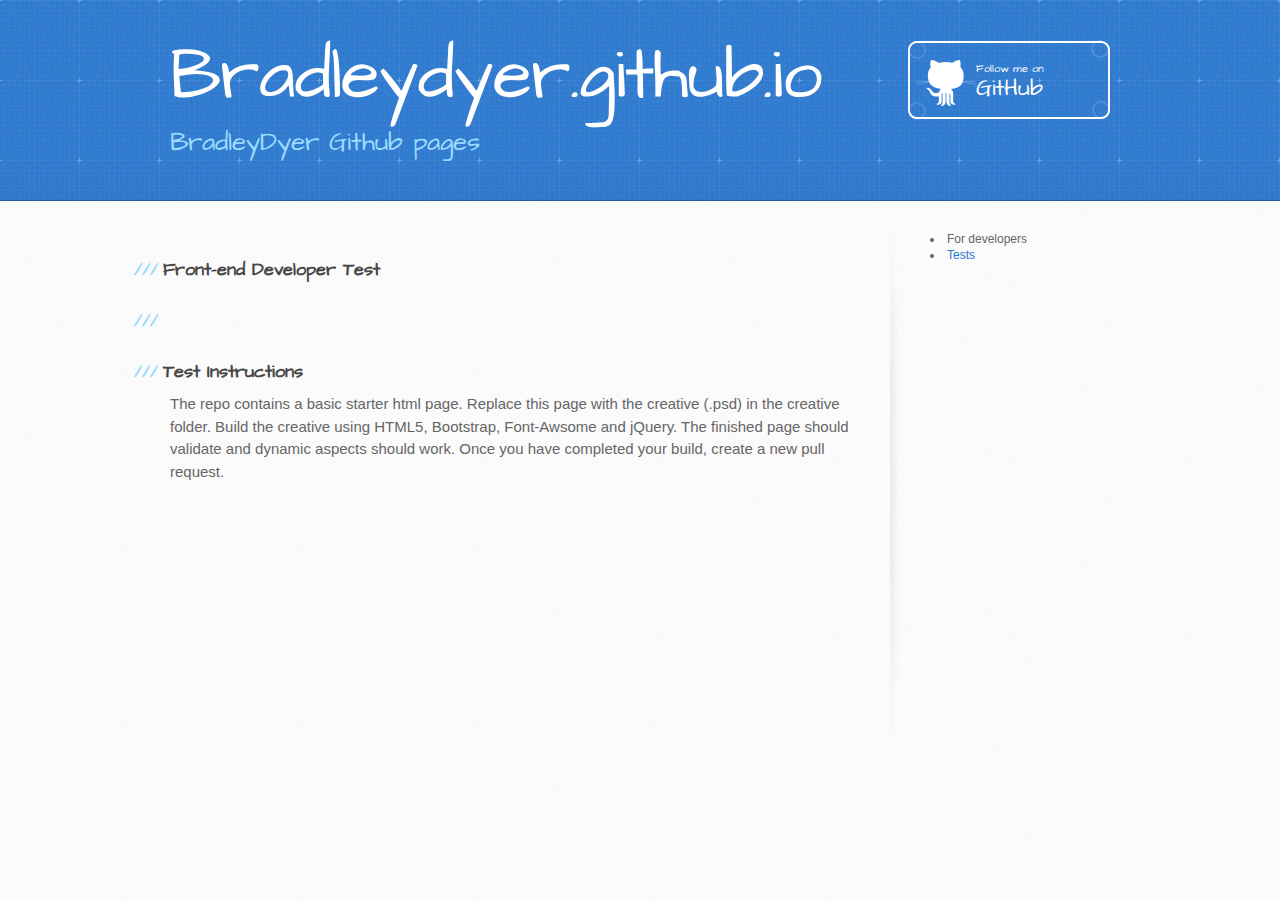
==== frontendtest.html @ e551ca8c "Create frontendtest.html" ====
<!DOCTYPE html>
<html>
  <head>
    <meta charset='utf-8'>
    <meta http-equiv="X-UA-Compatible" content="chrome=1">
    <meta name="viewport" content="width=device-width, initial-scale=1, maximum-scale=1">
    <link href='https://fonts.googleapis.com/css?family=Architects+Daughter' rel='stylesheet' type='text/css'>
    <link rel="stylesheet" type="text/css" href="stylesheets/stylesheet.css" media="screen" />
    <link rel="stylesheet" type="text/css" href="stylesheets/pygment_trac.css" media="screen" />
    <link rel="stylesheet" type="text/css" href="stylesheets/print.css" media="print" />

    <!--[if lt IE 9]>
    <script src="//html5shiv.googlecode.com/svn/trunk/html5.js"></script>
    <![endif]-->

    <title>Bradleydyer.github.io by bradleydyer</title>
  </head>

  <body>
    <header>
      <div class="inner">
        <h1>Bradleydyer.github.io</h1>
        <h2>BradleyDyer Github pages</h2>
        <a href="https://github.com/bradleydyer" class="button"><small>Follow me on</small>GitHub</a>
      </div>
    </header>

    <div id="content-wrapper">
      <div class="inner clearfix">
        <section id="main-content">
        <h3>Front-end Developer Test<h3>
        <h3>Test Instructions</h3>
        <p>The repo contains a basic starter html page. Replace this page with the creative (.psd) in the creative folder.
Build the creative using HTML5, Bootstrap, Font-Awsome and jQuery. The finished page should validate and dynamic aspects should work.
Once you have completed your build, create a new pull request.</p>
        </section>
        <aside id="sidebar">
          <ul>
            <li>For developers</li>
            <li><a href="tests.html">Tests</a></li>
          </ul>
        </aside>
      </div>
    </div>

  
  </body>
</html>
---- stylesheets/stylesheet.css ----
/* http://meyerweb.com/eric/tools/css/reset/ 
   v2.0 | 20110126
   License: none (public domain)
*/
html, body, div, span, applet, object, iframe,
h1, h2, h3, h4, h5, h6, p, blockquote, pre,
a, abbr, acronym, address, big, cite, code,
del, dfn, em, img, ins, kbd, q, s, samp,
small, strike, strong, sub, sup, tt, var,
b, u, i, center,
dl, dt, dd, ol, ul, li,
fieldset, form, label, legend,
table, caption, tbody, tfoot, thead, tr, th, td,
article, aside, canvas, details, embed, 
figure, figcaption, footer, header, hgroup, 
menu, nav, output, ruby, section, summary,
time, mark, audio, video {
	margin: 0;
	padding: 0;
	border: 0;
	font-size: 100%;
	font: inherit;
	vertical-align: baseline;
}
/* HTML5 display-role reset for older browsers */
article, aside, details, figcaption, figure, 
footer, header, hgroup, menu, nav, section {
	display: block;
}
body {
	line-height: 1;
}
ol, ul {
	list-style: none;
}
blockquote, q {
	quotes: none;
}
blockquote:before, blockquote:after,
q:before, q:after {
	content: '';
	content: none;
}
table {
	border-collapse: collapse;
	border-spacing: 0;
}

/* LAYOUT STYLES */
body {
  font-size: 15px;
  line-height: 1.5; 
  background: #fafafa url(../images/body-bg.jpg) 0 0 repeat;
  font-family: 'Helvetica Neue', Helvetica, Arial, serif;
  font-weight: 400;
  color: #666;
}

a {
  color: #2879d0;
}
a:hover {
  color: #2268b2;
}

header {
  padding-top: 40px;
  padding-bottom: 40px;
  font-family: 'Architects Daughter', 'Helvetica Neue', Helvetica, Arial, serif; 
  background: #2e7bcf url(../images/header-bg.jpg) 0 0 repeat-x;
  border-bottom: solid 1px #275da1;
}

header h1 {
  letter-spacing: -1px;
  font-size: 72px;
  color: #fff;
  line-height: 1;
  margin-bottom: 0.2em;
  width: 540px;
}

header h2 {
  font-size: 26px;
  color: #9ddcff;
  font-weight: normal;
  line-height: 1.3;
  width: 540px;
  letter-spacing: 0;
}

.inner {
  position: relative;
  width: 940px;
  margin: 0 auto;
}

#content-wrapper {
  border-top: solid 1px #fff;
  padding-top: 30px;
}

#main-content {
  width: 690px;
  float: left;
}

#main-content img {
  max-width: 100%;
}

aside#sidebar {
  width: 200px;
  padding-left: 20px;
  min-height: 504px;
  float: right;
  background: transparent url(../images/sidebar-bg.jpg) 0 0 no-repeat;
  font-size: 12px;
  line-height: 1.3;
}

aside#sidebar p.repo-owner,
aside#sidebar p.repo-owner a {
  font-weight: bold;
}

#downloads {
  margin-bottom: 40px;
}

a.button {
  width: 134px;
  height: 58px;
  line-height: 1.2;
  font-size: 23px;
  color: #fff;
  padding-left: 68px;
  padding-top: 22px;
  font-family: 'Architects Daughter', 'Helvetica Neue', Helvetica, Arial, serif; 
}
a.button small {
  display: block;
  font-size: 11px;
}
header a.button {
  position: absolute;
  right: 0;
  top: 0;
  background: transparent url(../images/github-button.png) 0 0 no-repeat;
}
aside a.button {
  width: 138px;
  padding-left: 64px;
  display: block;
  background: transparent url(../images/download-button.png) 0 0 no-repeat;
  margin-bottom: 20px;
  font-size: 21px;
}

code, pre {
  font-family: Monaco, "Bitstream Vera Sans Mono", "Lucida Console", Terminal, monospace;
  color: #222;
  margin-bottom: 30px;
  font-size: 13px;
}

code {
  background-color: #f2f8fc;
  border: solid 1px #dbe7f3;
  padding: 0 3px;
}

pre {
  padding: 20px;
  background: #fff;
  text-shadow: none;
  overflow: auto;
  border: solid 1px #f2f2f2;
}
pre code {
  color: #2879d0;
  background-color: #fff;
  border: none;
  padding: 0;
}

ul, ol, dl {
  margin-bottom: 20px;
}


/* COMMON STYLES */

hr {
  height: 1px;
  line-height: 1px;
  margin-top: 1em;
  padding-bottom: 1em;
  border: none;
  background: transparent url('../images/hr.png') 0 0 no-repeat;
}

table {
  width: 100%;
  border: 1px solid #ebebeb;
}

th {
  font-weight: 500;
}

td {
  border: 1px solid #ebebeb;
  text-align: center; 
  font-weight: 300;
}

form {
  background: #f2f2f2;
  padding: 20px;
  
}


/* GENERAL ELEMENT TYPE STYLES */

#main-content h1 {
  font-family: 'Architects Daughter', 'Helvetica Neue', Helvetica, Arial, serif; 
  font-size: 2.8em;
  letter-spacing: -1px;
  color: #474747;
} 

#main-content h1:before {
  content: "/";
  color: #9ddcff;
  padding-right: 0.3em;
  margin-left: -0.9em;
}

#main-content h2 {
  font-family: 'Architects Daughter', 'Helvetica Neue', Helvetica, Arial, serif; 
  font-size: 22px;
  font-weight: bold;
  margin-bottom: 8px;
  color: #474747;
} 
#main-content h2:before {
  content: "//";
  color: #9ddcff;
  padding-right: 0.3em;
  margin-left: -1.5em;
}

#main-content h3 {
  font-family: 'Architects Daughter', 'Helvetica Neue', Helvetica, Arial, serif; 
  font-size: 18px;
  font-weight: bold;
  margin-top: 24px;
  margin-bottom: 8px;
  color: #474747;
} 
 
#main-content h3:before {
  content: "///";
  color: #9ddcff;
  padding-right: 0.3em;
  margin-left: -2em;
}

#main-content h4 {
  font-family: 'Architects Daughter', 'Helvetica Neue', Helvetica, Arial, serif; 
  font-size: 15px;
  font-weight: bold;
  color: #474747;
} 

h4:before {
  content: "////";
  color: #9ddcff;
  padding-right: 0.3em;
  margin-left: -2.8em;
}

#main-content h5 {
  font-family: 'Architects Daughter', 'Helvetica Neue', Helvetica, Arial, serif; 
  font-size: 14px;
  color: #474747;
} 
h5:before {
  content: "/////";
  color: #9ddcff;
  padding-right: 0.3em;
  margin-left: -3.2em;
}

#main-content h6 {
  font-family: 'Architects Daughter', 'Helvetica Neue', Helvetica, Arial, serif; 
  font-size: .8em;
  color: #474747;
} 
h6:before {
  content: "//////";
  color: #9ddcff;
  padding-right: 0.3em;
  margin-left: -3.7em;
}

p {
  margin-bottom: 20px;
}
 
a {
  text-decoration: none;
}

p a {
  font-weight: 400;
}

blockquote {
  font-size: 1.6em;
  border-left: 10px solid #e9e9e9;
  margin-bottom: 20px;
  padding: 0 0 0 30px;
}

ul {
  list-style: disc inside;
  padding-left: 20px;
}

ol {
  list-style: decimal inside;
  padding-left: 3px;
}

dl dd {
  font-style: italic;
  font-weight: 100;
}

footer {
  background: transparent url('../images/hr.png') 0 0 no-repeat;
  margin-top: 40px;
  padding-top: 20px;
  padding-bottom: 30px;
  font-size: 13px;
  color: #aaa;
}

footer a {
  color: #666;
}
footer a:hover {
  color: #444;
}

/* MISC */
.clearfix:after {
  clear: both;
  content: '.';
  display: block;
  visibility: hidden;
  height: 0;
}

.clearfix {display: inline-block;}
* html .clearfix {height: 1%;}
.clearfix {display: block;}

/* #Media Queries
================================================== */

/* Smaller than standard 960 (devices and browsers) */
@media only screen and (max-width: 959px) {}

/* Tablet Portrait size to standard 960 (devices and browsers) */
@media only screen and (min-width: 768px) and (max-width: 959px) {
  .inner {
    width: 740px;
  }
  header h1, header h2 {
    width: 340px;
  }
  header h1 {
    font-size: 60px;
  }
  header h2 {
    font-size: 30px;
  }
  #main-content {
    width: 490px;
  }
  #main-content h1:before,
  #main-content h2:before,
  #main-content h3:before,
  #main-content h4:before,
  #main-content h5:before,
  #main-content h6:before {
    content: none;
    padding-right: 0;
    margin-left: 0;
  }
}

/* All Mobile Sizes (devices and browser) */
@media only screen and (max-width: 767px) {
  .inner {
    width: 93%;
  }
  header {
    padding: 20px 0;
  }
  header .inner {
    position: relative;
  }
  header h1, header h2 {
    width: 100%;
  }
  header h1 {
    font-size: 48px;
  }
  header h2 {
    font-size: 24px;
  }
  header a.button {
    background-image: none;
    width: auto;
    height: auto;
    display: inline-block;
    margin-top: 15px;
    padding: 5px 10px;
    position: relative;
    text-align: center;
    font-size: 13px;
    line-height: 1;
    background-color: #9ddcff;
    color: #2879d0;
    -moz-border-radius: 5px;
    -webkit-border-radius: 5px;                     
    border-radius: 5px;    
  }
  header a.button small {
    font-size: 13px;
    display: inline;
  }
  #main-content,
  aside#sidebar {
    float: none;
    width: 100% ! important;
  }
  aside#sidebar {
    background-image: none;
    margin-top: 20px;
    border-top: solid 1px #ddd;
    padding: 20px 0;
    min-height: 0;
  }
  aside#sidebar a.button {
    display: none;
  }
  #main-content h1:before,
  #main-content h2:before,
  #main-content h3:before,
  #main-content h4:before,
  #main-content h5:before,
  #main-content h6:before {
    content: none;
    padding-right: 0;
    margin-left: 0;
  }
}

/* Mobile Landscape Size to Tablet Portrait (devices and browsers) */
@media only screen and (min-width: 480px) and (max-width: 767px) {}

/* Mobile Portrait Size to Mobile Landscape Size (devices and browsers) */
@media only screen and (max-width: 479px) {}
---- stylesheets/pygment_trac.css ----
.highlight  { background: #ffffff; }
.highlight .c { color: #999988; font-style: italic } /* Comment */
.highlight .err { color: #a61717; background-color: #e3d2d2 } /* Error */
.highlight .k { font-weight: bold } /* Keyword */
.highlight .o { font-weight: bold } /* Operator */
.highlight .cm { color: #999988; font-style: italic } /* Comment.Multiline */
.highlight .cp { color: #999999; font-weight: bold } /* Comment.Preproc */
.highlight .c1 { color: #999988; font-style: italic } /* Comment.Single */
.highlight .cs { color: #999999; font-weight: bold; font-style: italic } /* Comment.Special */
.highlight .gd { color: #000000; background-color: #ffdddd } /* Generic.Deleted */
.highlight .gd .x { color: #000000; background-color: #ffaaaa } /* Generic.Deleted.Specific */
.highlight .ge { font-style: italic } /* Generic.Emph */
.highlight .gr { color: #aa0000 } /* Generic.Error */
.highlight .gh { color: #999999 } /* Generic.Heading */
.highlight .gi { color: #000000; background-color: #ddffdd } /* Generic.Inserted */
.highlight .gi .x { color: #000000; background-color: #aaffaa } /* Generic.Inserted.Specific */
.highlight .go { color: #888888 } /* Generic.Output */
.highlight .gp { color: #555555 } /* Generic.Prompt */
.highlight .gs { font-weight: bold } /* Generic.Strong */
.highlight .gu { color: #800080; font-weight: bold; } /* Generic.Subheading */
.highlight .gt { color: #aa0000 } /* Generic.Traceback */
.highlight .kc { font-weight: bold } /* Keyword.Constant */
.highlight .kd { font-weight: bold } /* Keyword.Declaration */
.highlight .kn { font-weight: bold } /* Keyword.Namespace */
.highlight .kp { font-weight: bold } /* Keyword.Pseudo */
.highlight .kr { font-weight: bold } /* Keyword.Reserved */
.highlight .kt { color: #445588; font-weight: bold } /* Keyword.Type */
.highlight .m { color: #009999 } /* Literal.Number */
.highlight .s { color: #d14 } /* Literal.String */
.highlight .na { color: #008080 } /* Name.Attribute */
.highlight .nb { color: #0086B3 } /* Name.Builtin */
.highlight .nc { color: #445588; font-weight: bold } /* Name.Class */
.highlight .no { color: #008080 } /* Name.Constant */
.highlight .ni { color: #800080 } /* Name.Entity */
.highlight .ne { color: #990000; font-weight: bold } /* Name.Exception */
.highlight .nf { color: #990000; font-weight: bold } /* Name.Function */
.highlight .nn { color: #555555 } /* Name.Namespace */
.highlight .nt { color: #000080 } /* Name.Tag */
.highlight .nv { color: #008080 } /* Name.Variable */
.highlight .ow { font-weight: bold } /* Operator.Word */
.highlight .w { color: #bbbbbb } /* Text.Whitespace */
.highlight .mf { color: #009999 } /* Literal.Number.Float */
.highlight .mh { color: #009999 } /* Literal.Number.Hex */
.highlight .mi { color: #009999 } /* Literal.Number.Integer */
.highlight .mo { color: #009999 } /* Literal.Number.Oct */
.highlight .sb { color: #d14 } /* Literal.String.Backtick */
.highlight .sc { color: #d14 } /* Literal.String.Char */
.highlight .sd { color: #d14 } /* Literal.String.Doc */
.highlight .s2 { color: #d14 } /* Literal.String.Double */
.highlight .se { color: #d14 } /* Literal.String.Escape */
.highlight .sh { color: #d14 } /* Literal.String.Heredoc */
.highlight .si { color: #d14 } /* Literal.String.Interpol */
.highlight .sx { color: #d14 } /* Literal.String.Other */
.highlight .sr { color: #009926 } /* Literal.String.Regex */
.highlight .s1 { color: #d14 } /* Literal.String.Single */
.highlight .ss { color: #990073 } /* Literal.String.Symbol */
.highlight .bp { color: #999999 } /* Name.Builtin.Pseudo */
.highlight .vc { color: #008080 } /* Name.Variable.Class */
.highlight .vg { color: #008080 } /* Name.Variable.Global */
.highlight .vi { color: #008080 } /* Name.Variable.Instance */
.highlight .il { color: #009999 } /* Literal.Number.Integer.Long */

.type-csharp .highlight .k { color: #0000FF }
.type-csharp .highlight .kt { color: #0000FF }
.type-csharp .highlight .nf { color: #000000; font-weight: normal }
.type-csharp .highlight .nc { color: #2B91AF }
.type-csharp .highlight .nn { color: #000000 }
.type-csharp .highlight .s { color: #A31515 }
.type-csharp .highlight .sc { color: #A31515 }
---- stylesheets/print.css ----
html, body, div, span, applet, object, iframe,
h1, h2, h3, h4, h5, h6, p, blockquote, pre,
a, abbr, acronym, address, big, cite, code,
del, dfn, em, img, ins, kbd, q, s, samp,
small, strike, strong, sub, sup, tt, var,
b, u, i, center,
dl, dt, dd, ol, ul, li,
fieldset, form, label, legend,
table, caption, tbody, tfoot, thead, tr, th, td,
article, aside, canvas, details, embed, 
figure, figcaption, footer, header, hgroup, 
menu, nav, output, ruby, section, summary,
time, mark, audio, video {
  margin: 0;
  padding: 0;
  border: 0;
  font-size: 100%;
  font: inherit;
  vertical-align: baseline;
}
/* HTML5 display-role reset for older browsers */
article, aside, details, figcaption, figure, 
footer, header, hgroup, menu, nav, section {
  display: block;
}
body {
  line-height: 1;
}
ol, ul {
  list-style: none;
}
blockquote, q {
  quotes: none;
}
blockquote:before, blockquote:after,
q:before, q:after {
  content: '';
  content: none;
}
table {
  border-collapse: collapse;
  border-spacing: 0;
}
body {
  font-size: 13px;
  line-height: 1.5; 
  font-family: 'Helvetica Neue', Helvetica, Arial, serif;
  color: #000;
}

a {
  color: #d5000d;
  font-weight: bold;
}

header {
  padding-top: 35px;
  padding-bottom: 10px;
}

header h1 {
  font-weight: bold;
  letter-spacing: -1px;
  font-size: 48px;
  color: #303030;
  line-height: 1.2;
}

header h2 {
  letter-spacing: -1px;
  font-size: 24px;
  color: #aaa;
  font-weight: normal;
  line-height: 1.3;
}
#downloads {
  display: none;
}
#main_content {
  padding-top: 20px;
}

code, pre {
  font-family: Monaco, "Bitstream Vera Sans Mono", "Lucida Console", Terminal;
  color: #222;
  margin-bottom: 30px;
  font-size: 12px;
}

code {
  padding: 0 3px;
}

pre {
  border: solid 1px #ddd;
  padding: 20px;
  overflow: auto;
}
pre code {
  padding: 0;
}

ul, ol, dl {
  margin-bottom: 20px;
}


/* COMMON STYLES */

table {
  width: 100%;
  border: 1px solid #ebebeb;
}

th {
  font-weight: 500;
}

td {
  border: 1px solid #ebebeb;
  text-align: center; 
  font-weight: 300;
}

form {
  background: #f2f2f2;
  padding: 20px;
  
}


/* GENERAL ELEMENT TYPE STYLES */

h1 {
  font-size: 2.8em;
} 

h2 {
  font-size: 22px;
  font-weight: bold;
  color: #303030;
  margin-bottom: 8px;
} 

h3 {
  color: #d5000d;
  font-size: 18px;
  font-weight: bold;
  margin-bottom: 8px;
} 
 
h4 {
  font-size: 16px;
  color: #303030;
  font-weight: bold;
} 

h5 {
  font-size: 1em;
  color: #303030;
} 

h6 {
  font-size: .8em;
  color: #303030;
} 

p {
  font-weight: 300;
  margin-bottom: 20px;
}
 
a {
  text-decoration: none;
}

p a {
  font-weight: 400;
}

blockquote {
  font-size: 1.6em;
  border-left: 10px solid #e9e9e9;
  margin-bottom: 20px;
  padding: 0 0 0 30px;
}

ul li {
  list-style: disc inside;
  padding-left: 20px;
}

ol li {
  list-style: decimal inside;
  padding-left: 3px;
}

dl dd {
  font-style: italic;
  font-weight: 100;
}

footer {
  margin-top: 40px;
  padding-top: 20px;
  padding-bottom: 30px;
  font-size: 13px;
  color: #aaa;
}

footer a {
  color: #666;
}

/* MISC */
.clearfix:after {
  clear: both;
  content: '.';
  display: block;
  visibility: hidden;
  height: 0;
}

.clearfix {display: inline-block;}
* html .clearfix {height: 1%;}
.clearfix {display: block;}
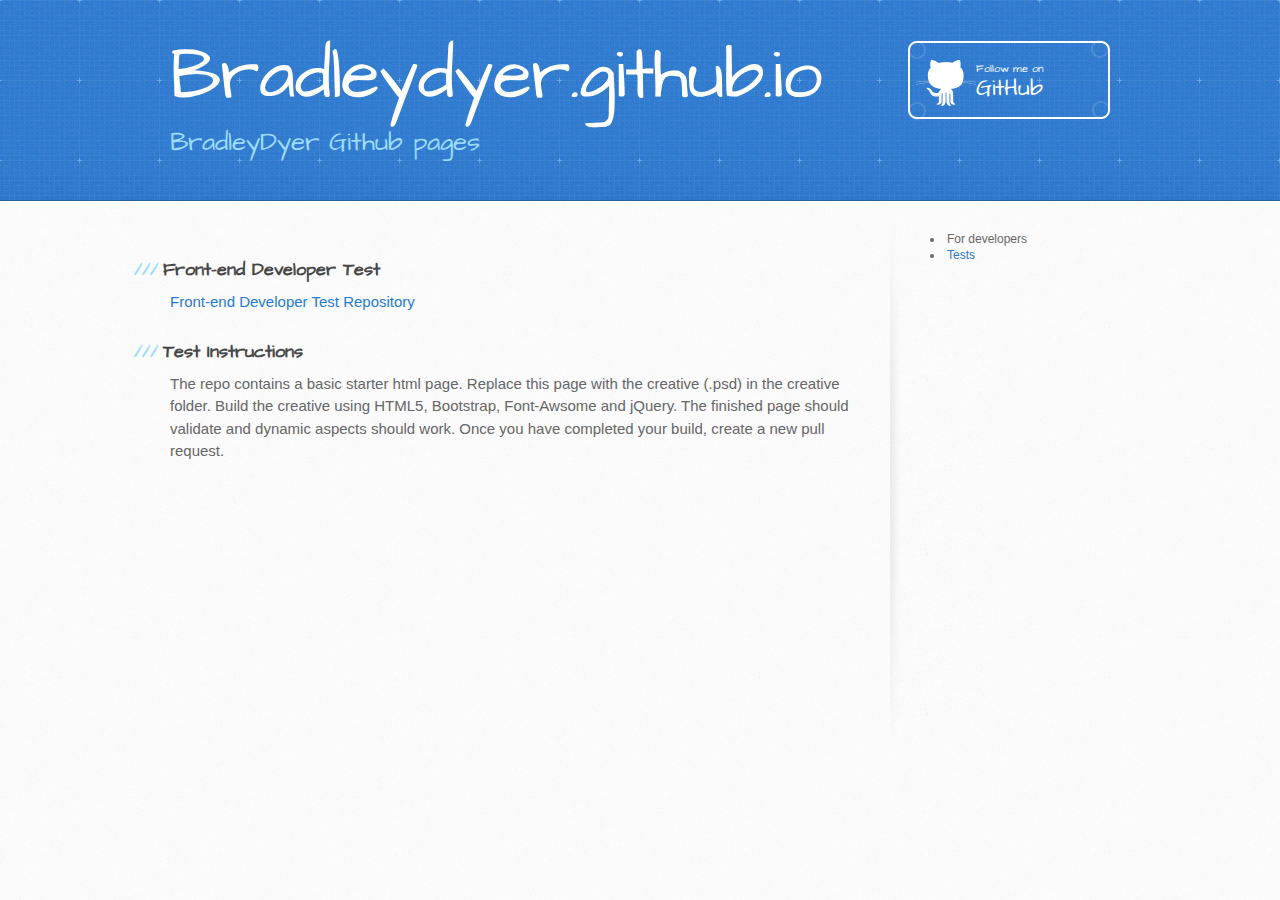
==== commit 7b564658: "Update frontendtest.html" ====
--- a/frontendtest.html
+++ b/frontendtest.html
@@ -28,7 +28,8 @@
     <div id="content-wrapper">
       <div class="inner clearfix">
         <section id="main-content">
-        <h3>Front-end Developer Test<h3>
+        <h3>Front-end Developer Test</h3>
+          <a href="https://github.com/bradleydyer/frontendtest">Front-end Developer Test Repository</a>
         <h3>Test Instructions</h3>
         <p>The repo contains a basic starter html page. Replace this page with the creative (.psd) in the creative folder.
 Build the creative using HTML5, Bootstrap, Font-Awsome and jQuery. The finished page should validate and dynamic aspects should work.
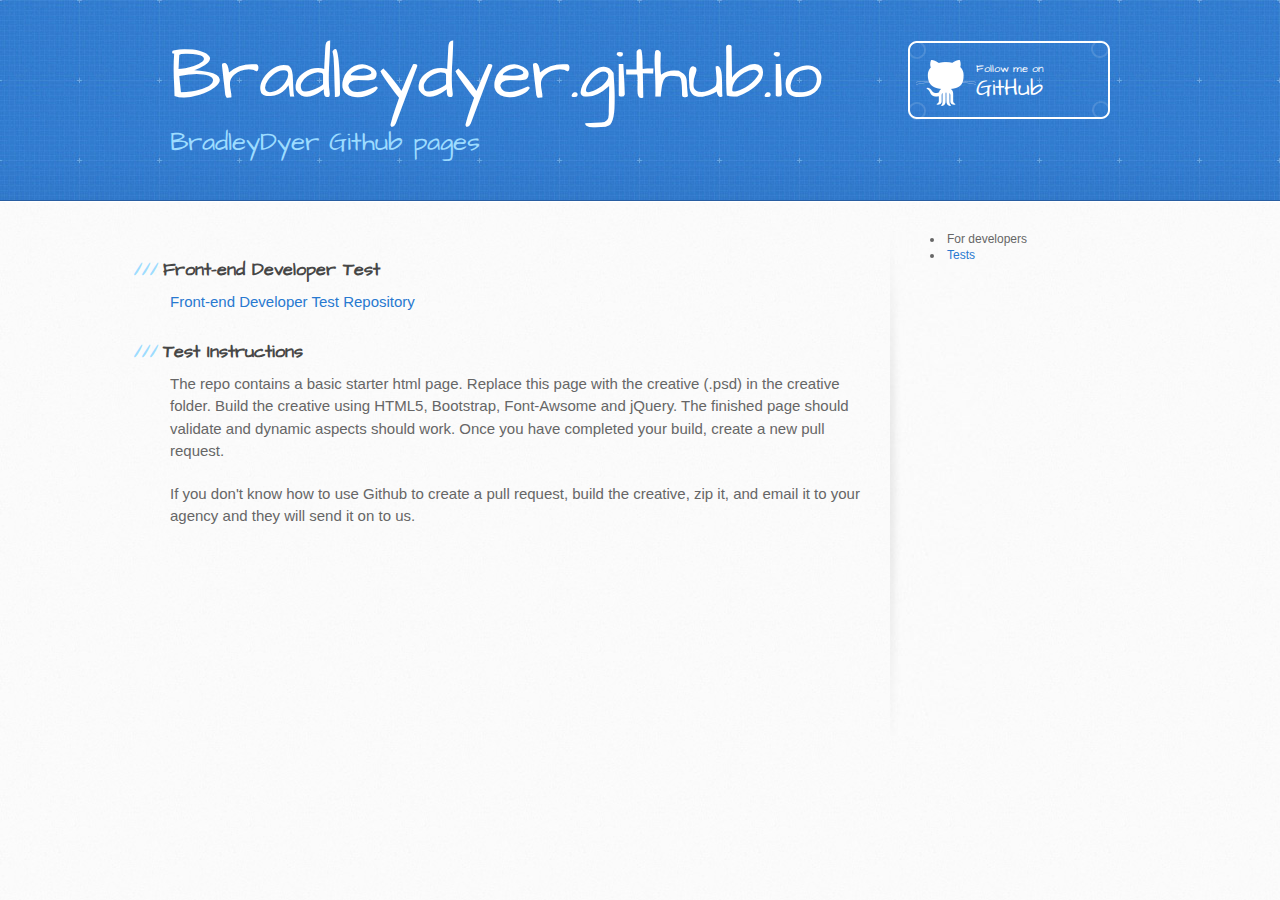
==== commit 58466ad6: "Update frontendtest.html" ====
--- a/frontendtest.html
+++ b/frontendtest.html
@@ -34,6 +34,7 @@
         <p>The repo contains a basic starter html page. Replace this page with the creative (.psd) in the creative folder.
 Build the creative using HTML5, Bootstrap, Font-Awsome and jQuery. The finished page should validate and dynamic aspects should work.
 Once you have completed your build, create a new pull request.</p>
+        <p><strong>If you don't know how to use Github to create a pull request, build the creative, zip it, and email it to your agency and they will send it on to us.</strong></p>
         </section>
         <aside id="sidebar">
           <ul>
